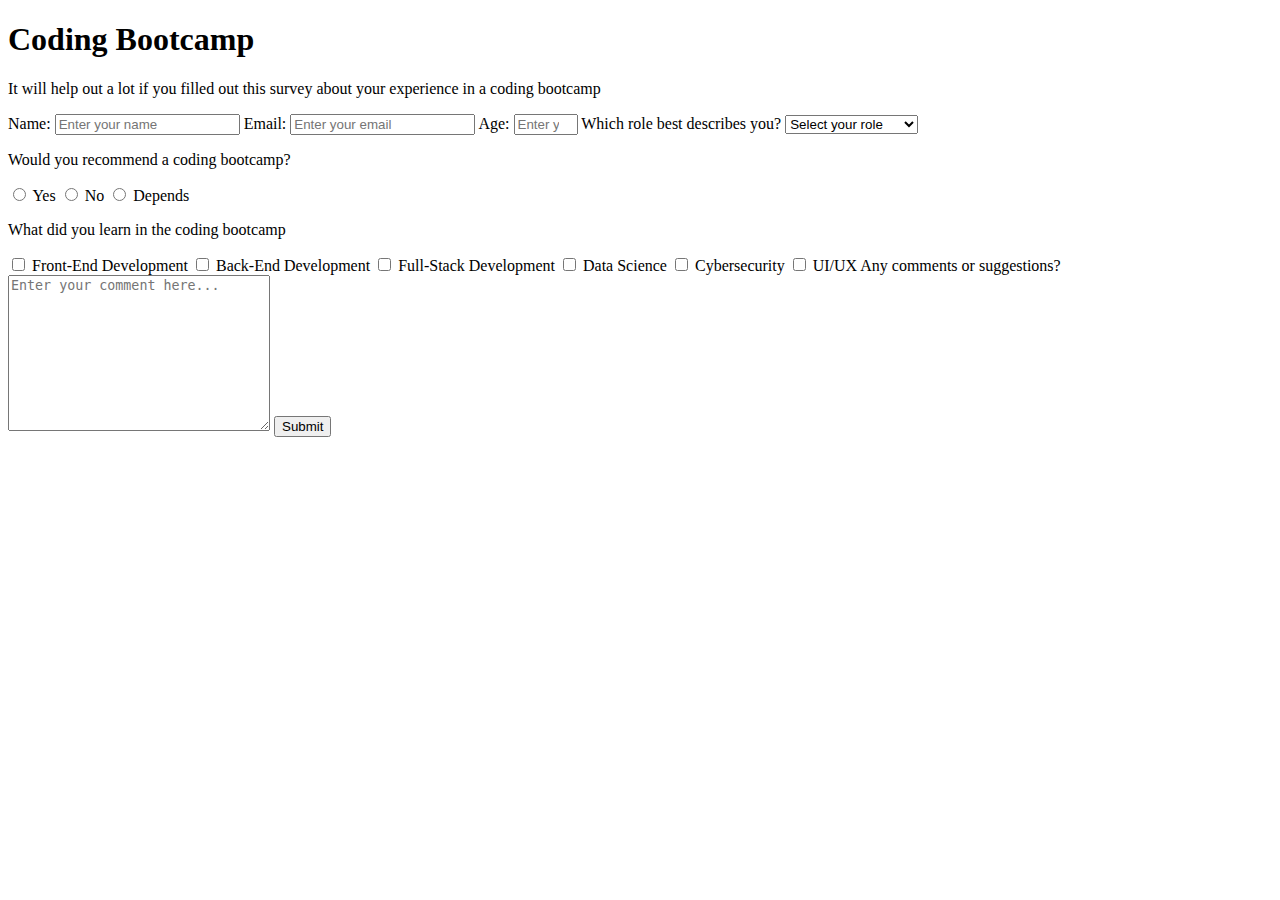
==== Survey_Form/index.html @ 20c12d1f "Finished HTML for Survey Form" ====
<!DOCTYPE html>
<html lang="en">
	<head>
		<meta charset="UTF-8" />
		<meta name="viewport" content="width=device-width, initial-scale=1.0" />

		<link rel="stylesheet" href="style.css" />

		<title>Survey Form</title>
	</head>
	<body>
		<main>
			<header>
				<h1 id="title">Coding Bootcamp</h1>
				<p id="description">It will help out a lot if you filled out this survey about your experience in a coding bootcamp</p>
			</header>

			<form id="survey-form">
				<label for="name" id="name-label">
					Name:
					<input type="text" id="name" placeholder="Enter your name" required />
				</label>

				<label for="email" id="email-label">
					Email:
					<input type="email" id="email" placeholder="Enter your email" required />
				</label>

				<label for="number" id="nuber-label">
					Age:
					<input type="number" id="number" min="5" max="150" placeholder="Enter your age" required />
				</label>

				<label for="dropdown">
					Which role best describes you?
					<select name="role" id="dropdown" required>
						<option value="" disabled selected>Select your role</option>
						<option value="student">Student</option>
						<option value="full-time">Working Full-Time</option>
						<option value="part-time">Working Part-Time</option>
						<option value="other">Other</option>
					</select>
				</label>

				<p>Would you recommend a coding bootcamp?</p>
				<input type="radio" id="yes" name="user-recommendation" value="yes" />
				<label for="yes">Yes</label>
				<input type="radio" id="no" name="user-recommendation" value="no" />
				<label for="no">No</label>
				<input type="radio" id="depends" name="user-recommendation" value="depends" />
				<label for="depends">Depends</label>

				<p>What did you learn in the coding bootcamp</p>
				<input type="checkbox" id="front-end" name="learned" value="front-end" />
				<label for="front-end">Front-End Development</label>
				<input type="checkbox" id="back-end" name="learned" value="back-end" />
				<label for="back-end">Back-End Development</label>
				<input type="checkbox" id="full-stack" name="learned" value="full-stack" />
				<label for="full-stack">Full-Stack Development</label>
				<input type="checkbox" id="data-science" name="learned" value="data-sience" />
				<label for="data-science">Data Science</label>
				<input type="checkbox" id="cybersecurity" name="learned" value="cybersecurity" />
				<label for="cybersecurity">Cybersecurity</label>
				<input type="checkbox" id="ui-ux" name="learned" value="ui-ux" />
				<label for="ui-ux">UI/UX</label>

				<label for="additional-comments">Any comments or suggestions?</label>
				<textarea name="comments" id="additional-comments" cols="30" rows="10" placeholder="Enter your comment here..."></textarea>

				<button type="submit" id="submit">Submit</button>
			</form>
		</main>
	</body>
</html>
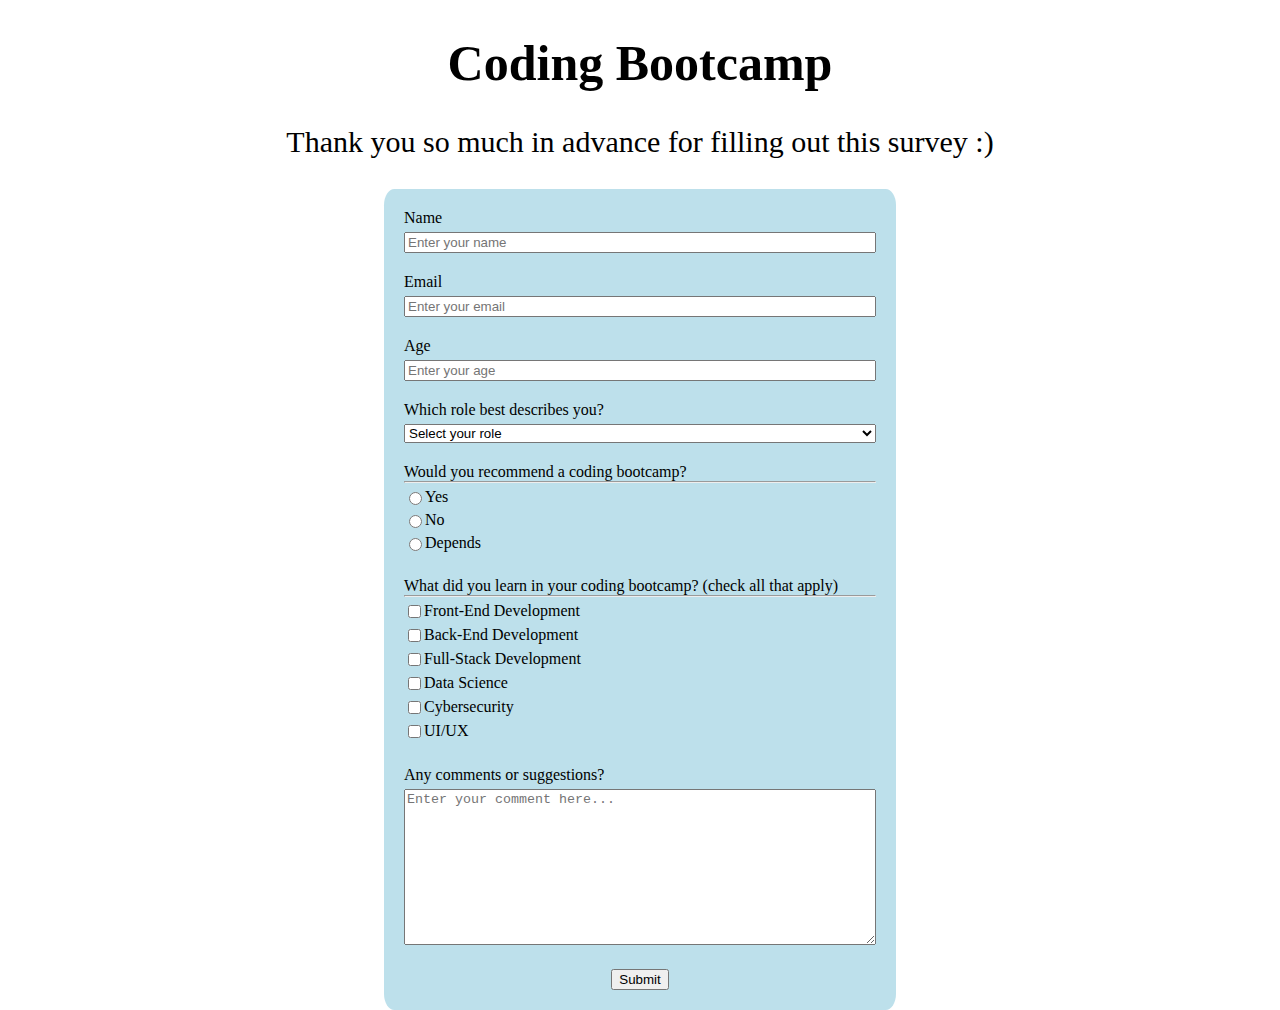
==== commit 2df87982: "Finished Survey Page" ====
--- a/Survey_Form/index.html
+++ b/Survey_Form/index.html
@@ -12,27 +12,27 @@
 		<main>
 			<header>
 				<h1 id="title">Coding Bootcamp</h1>
-				<p id="description">It will help out a lot if you filled out this survey about your experience in a coding bootcamp</p>
+				<p id="description">Thank you so much in advance for filling out this survey :)</p>
 			</header>
 
 			<form id="survey-form">
-				<label for="name" id="name-label">
-					Name:
+				<div>
+					<label for="name" id="name-label">Name</label>
 					<input type="text" id="name" placeholder="Enter your name" required />
-				</label>
+				</div>
 
-				<label for="email" id="email-label">
-					Email:
+				<div>
+					<label for="email" id="email-label">Email</label>
 					<input type="email" id="email" placeholder="Enter your email" required />
-				</label>
+				</div>
 
-				<label for="number" id="nuber-label">
-					Age:
+				<div>
+					<label for="number" id="number-label">Age</label>
 					<input type="number" id="number" min="5" max="150" placeholder="Enter your age" required />
-				</label>
+				</div>
 
-				<label for="dropdown">
-					Which role best describes you?
+				<div>
+					<label for="dropdown">Which role best describes you?</label>
 					<select name="role" id="dropdown" required>
 						<option value="" disabled selected>Select your role</option>
 						<option value="student">Student</option>
@@ -40,34 +40,69 @@
 						<option value="part-time">Working Part-Time</option>
 						<option value="other">Other</option>
 					</select>
-				</label>
+				</div>
 
-				<p>Would you recommend a coding bootcamp?</p>
-				<input type="radio" id="yes" name="user-recommendation" value="yes" />
-				<label for="yes">Yes</label>
-				<input type="radio" id="no" name="user-recommendation" value="no" />
-				<label for="no">No</label>
-				<input type="radio" id="depends" name="user-recommendation" value="depends" />
-				<label for="depends">Depends</label>
+				<div>
+					<p id="user-recommendation">Would you recommend a coding bootcamp?</p>
+					<hr />
+					<label for="yes" id="yes-label">
+						<input type="radio" id="yes" name="user-recommendation" value="yes" />
+						Yes
+					</label>
 
-				<p>What did you learn in the coding bootcamp</p>
-				<input type="checkbox" id="front-end" name="learned" value="front-end" />
-				<label for="front-end">Front-End Development</label>
-				<input type="checkbox" id="back-end" name="learned" value="back-end" />
-				<label for="back-end">Back-End Development</label>
-				<input type="checkbox" id="full-stack" name="learned" value="full-stack" />
-				<label for="full-stack">Full-Stack Development</label>
-				<input type="checkbox" id="data-science" name="learned" value="data-sience" />
-				<label for="data-science">Data Science</label>
-				<input type="checkbox" id="cybersecurity" name="learned" value="cybersecurity" />
-				<label for="cybersecurity">Cybersecurity</label>
-				<input type="checkbox" id="ui-ux" name="learned" value="ui-ux" />
-				<label for="ui-ux">UI/UX</label>
+					<label for="no" id="no-label">
+						<input type="radio" id="no" name="user-recommendation" value="no" />
+						No
+					</label>
 
-				<label for="additional-comments">Any comments or suggestions?</label>
-				<textarea name="comments" id="additional-comments" cols="30" rows="10" placeholder="Enter your comment here..."></textarea>
+					<label for="depends" id="depends-label">
+						<input type="radio" id="depends" name="user-recommendation" value="depends" />
+						Depends
+					</label>
+				</div>
 
-				<button type="submit" id="submit">Submit</button>
+				<div>
+					<p id="learned">What did you learn in your coding bootcamp? (check all that apply)</p>
+					<hr />
+					<label for="front-end" id="front-end-label">
+						<input type="checkbox" id="front-end" name="learned" value="front-end" />
+						Front-End Development
+					</label>
+
+					<label for="back-end" id="back-end-label">
+						<input type="checkbox" id="back-end" name="learned" value="back-end" />
+						Back-End Development
+					</label>
+
+					<label for="full-stack" id="full-stack-label">
+						<input type="checkbox" id="full-stack" name="learned" value="full-stack" />
+						Full-Stack Development
+					</label>
+
+					<label for="data-science" id="data-science-label">
+						<input type="checkbox" id="data-science" name="learned" value="data-sience" />
+						Data Science
+					</label>
+
+					<label for="cybersecurity" id="cybersecurity-label">
+						<input type="checkbox" id="cybersecurity" name="learned" value="cybersecurity" />
+						Cybersecurity
+					</label>
+
+					<label for="ui-ux" id="ui-ux-label">
+						<input type="checkbox" id="ui-ux" name="learned" value="ui-ux" />
+						UI/UX
+					</label>
+				</div>
+
+				<div>
+					<label for="additional-comments">Any comments or suggestions?</label>
+					<textarea name="comments" id="additional-comments" cols="30" rows="10" placeholder="Enter your comment here..."></textarea>
+				</div>
+
+				<div id="button">
+					<button type="submit" id="submit">Submit</button>
+				</div>
 			</form>
 		</main>
 	</body>
--- a/Survey_Form/style.css
+++ b/Survey_Form/style.css
@@ -0,0 +1,89 @@
+body {
+	margin: 0;
+	background-image: url("https://ubiqum.com/assets/uploads/2019/03/coding_bootcamp.jpg");
+	background-size: cover;
+	background-attachment: fixed;
+}
+
+main {
+	display: flex;
+	flex-direction: column;
+	align-items: center;
+}
+
+h1,
+p {
+	text-align: center;
+}
+
+form {
+	display: flex;
+	flex-direction: column;
+	align-items: left;
+	width: 40%;
+	background: rgba(173, 216, 230, 0.8);
+	border-radius: 2%;
+}
+
+#user-recommendation,
+#learned {
+	text-align: left;
+}
+
+#button {
+	align-self: center;
+}
+
+div {
+	margin-left: 20px;
+	margin-right: 20px;
+	margin-bottom: 20px;
+}
+
+label {
+	display: block;
+	margin-bottom: 5px;
+}
+
+#name-label {
+	margin-top: 20px;
+}
+
+#yes-label,
+#no-label,
+#depends-label,
+#front-end-label,
+#back-end-label,
+#full-stack-label,
+#data-science-label,
+#cybersecurity-label,
+#ui-ux-label {
+	display: flex;
+}
+
+#name,
+#email,
+#number,
+#dropdown,
+#additional-comments {
+	width: 100%;
+	box-sizing: border-box;
+}
+
+#user-recommendation,
+#learned {
+	margin: 0;
+}
+
+hr {
+	margin: 0;
+	margin-bottom: 5px;
+}
+
+h1 {
+	font-size: 50px;
+}
+
+#description {
+	font-size: 30px;
+}
